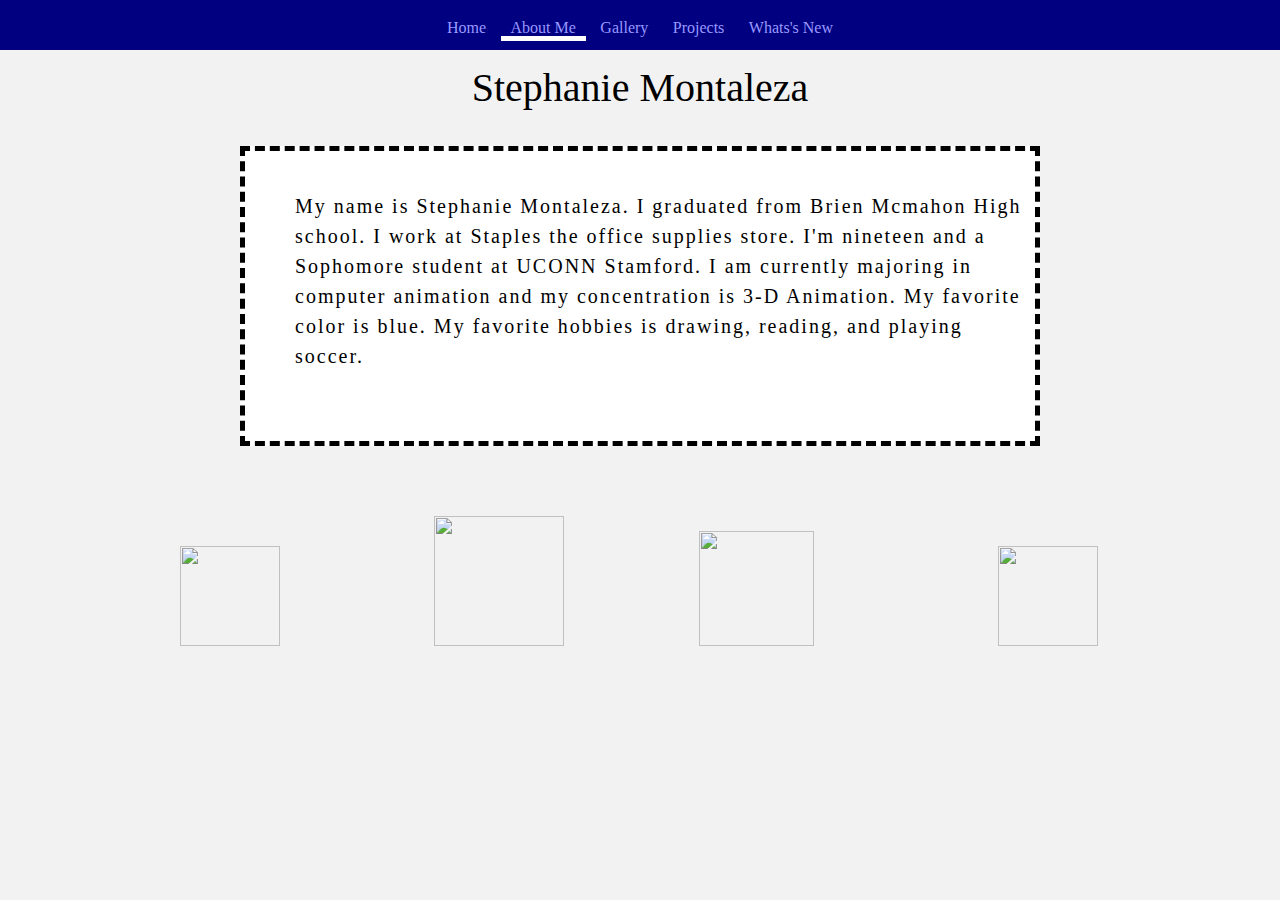
==== Portfolio-Demo/about-me.html @ 0a0dac8e "portfolio" ====
<!doctype html>
<html>
	<head>
		<meta charset="utf-8">
		<link href="css/font-icons.css" rel="stylesheet"></link>
		<link href="css/reset.css" rel="stylesheet"></link>
		<link href="css/style.css" rel="stylesheet"></link>
		
		<!-- Google Fonts Link -->
		<title>Tanya's Portfolio | Home</title> <!-- DON'T FORGET THE TITLE -->
	</head>
	<style>p.dashed {border-style: dashed;}></style>

	<body>
			<nav class="portfolio-navigation">

				<ul class="navigation-menu">

					<li class="navigation-item"><a class="navigation-link" href="index.html">Home</a></li>

					<li class="navigation-item"><a class="navigation-link is-active" href="about-me.html">About Me</a></li>

					<li class="navigation-item"><a class="navigation-link" href="gallery.html">Gallery</a></li>

					<li class="navigation-item"><a class="navigation-link" href="projects.html">Projects</a></li>

					<li class="navigation-item"><a class="navigation-link" href="what's-new.html">Whats's New</a></li>

				</ul>
			</nav>
			<h2>Stephanie Montaleza</h2>
			<div class="aboutme-container">
				My name is Stephanie Montaleza. I graduated from Brien Mcmahon High school. I work at Staples the office supplies store. I'm nineteen and a Sophomore student at UCONN Stamford. I am currently majoring in computer animation and my concentration is 3-D Animation. My favorite color is blue. My favorite hobbies is drawing, reading, and playing soccer. 
			</div>

		<a href="https://www.facebook.com"><img src="https://upload.wikimedia.org/wikipedia/commons/thumb/0/0b/Facebook_Circle.svg/2000px-Facebook_Circle.svg.png"class="facebook" style="width:100px;height:100px;"></a>
 
		<a href="https://twitter.com"><img src="https://cdn1.iconfinder.com/data/icons/iconza-circle-social/64/697029-twitter-512.png"class="twitter" style="width:130px;height:130px;"><a/>

		<a href="https://www.instagram.com"><img src="http://a5.mzstatic.com/us/r30/Purple3/v4/71/f6/86/71f68610-5e41-d607-703e-6c2b2a878214/icon256.png"class="instagram" style="width:115px;height:115px;"></a>

		<a href="https://www.yahoo.com"><img src="http://icons.iconarchive.com/icons/martz90/circle/512/yahoo-icon.png"class="yahoo" style="width:100px;height:100px;"></a>

	</body>
</html>
---- Portfolio-Demo/css/style.css ----
.group:after {
  content: "";
  display: table;
  clear: both;
}

body {
	background-color: #efba84;
	font-family: 'Josefin Sans', sans-serif;
	line-height: 1em;
}


@media screen and (min-width: 700px) {
	
	body {
		background-color: #f2f2f2;
	}
}

.portfolio-navigation { 
	height: 50px;
	background-color: #000080;
}

.navigation-item {
		display:inline-block;

}

.navigation-menu {
	text-align:center;
	padding: 20px;
}


.navigation-link {
	padding: 0 10px;
	text-decoration: none;
	color: #9999ff;
	transition: color 1s;
	font-family: serif;
}

.navigation-link:hover{
color:white;
}

.is-active {
	border-bottom: 5px solid white;
}

.portfolio-container {
	background-color: white;
	width: 240px;
	height: 350px;
	margin:auto;
}


@media screen and (min-width: 480px) {
	.portfolio-container {
		width:80%;
		max-width: 1000px;
	}
}

hr {
	color: red;
	opacity: .6;
}

.headline-main {
	font-size: 36px;
	font-weight: 700;
	padding: 20px 0px;
}

.headline-section {
	padding: 5px 0;

}

.contact-link {
	display: none;
	text-decoration: none;
	color: #b8b8b8;
}

@media screen and (min-width: 520px) {
	.contact-link {
		display: block;
	}
}

.contact-link:hover {
	color: #333333;
}

.headline-section {
	font-size: 22px;
	border-bottom:2px solid #d2d2d2;
}

/*Here we're hiding the resume-section initially because
we don't want it to show up on mobile.*/
.resume-section {
	display: none;
}

/*Now we've .*/
@media screen and (min-width: 430px) {
	.resume-section {
		display: block;
	}
}

h1{ 
text-align:center;
font-size: 400%;
letter-spacing: 5px;
padding-top: 30px;
padding-bottom: 30px;
color: #9999ff;
font-family: Serif;
}

.picview {
padding-left:95px;
padding-top: 20px;

}

.facebook {
	padding-left: 180px;
	padding-bottom: 15px;
}

.twitter {
	padding-left: 150px;
	padding-top: 20px;
}

.instagram { 
padding-left: 130px;
padding-bottom: 10px;
}

.yahoo {
padding-left: 180px;
padding-bottom: 20px;
}

.aboutme-container {
	background-color: white;
	width: 740px;
	height: 250px;
	border-style: dashed;
    border-width: 5px;
    margin: 50px 50px 50px 240px;
    padding-top: 40px;
    padding-left: 50px;
    font-size: 20px;
    letter-spacing: 2px;
    line-height: 30px;
    font-family: serif;
}

h2{
	text-align: center;
	padding-top: 30px;
	font-size: 40px;
	font-family: Serif;
}

div.img {
    margin: 5px;
    padding: 5px;
    border: 1px solid #0000ff;
    height: auto;
    width: auto;
    float: left;
    text-align: center;
}	

div.img img {
    display: inline;
    margin: 5px;
    border: 1px solid #ffffff;
}

div.img a:hover img {
    border: 1px solid #0000ff;
}

div.desc {
  text-align: center;
  font-weight: normal;
  width: 120px;
  margin: 5px;
}
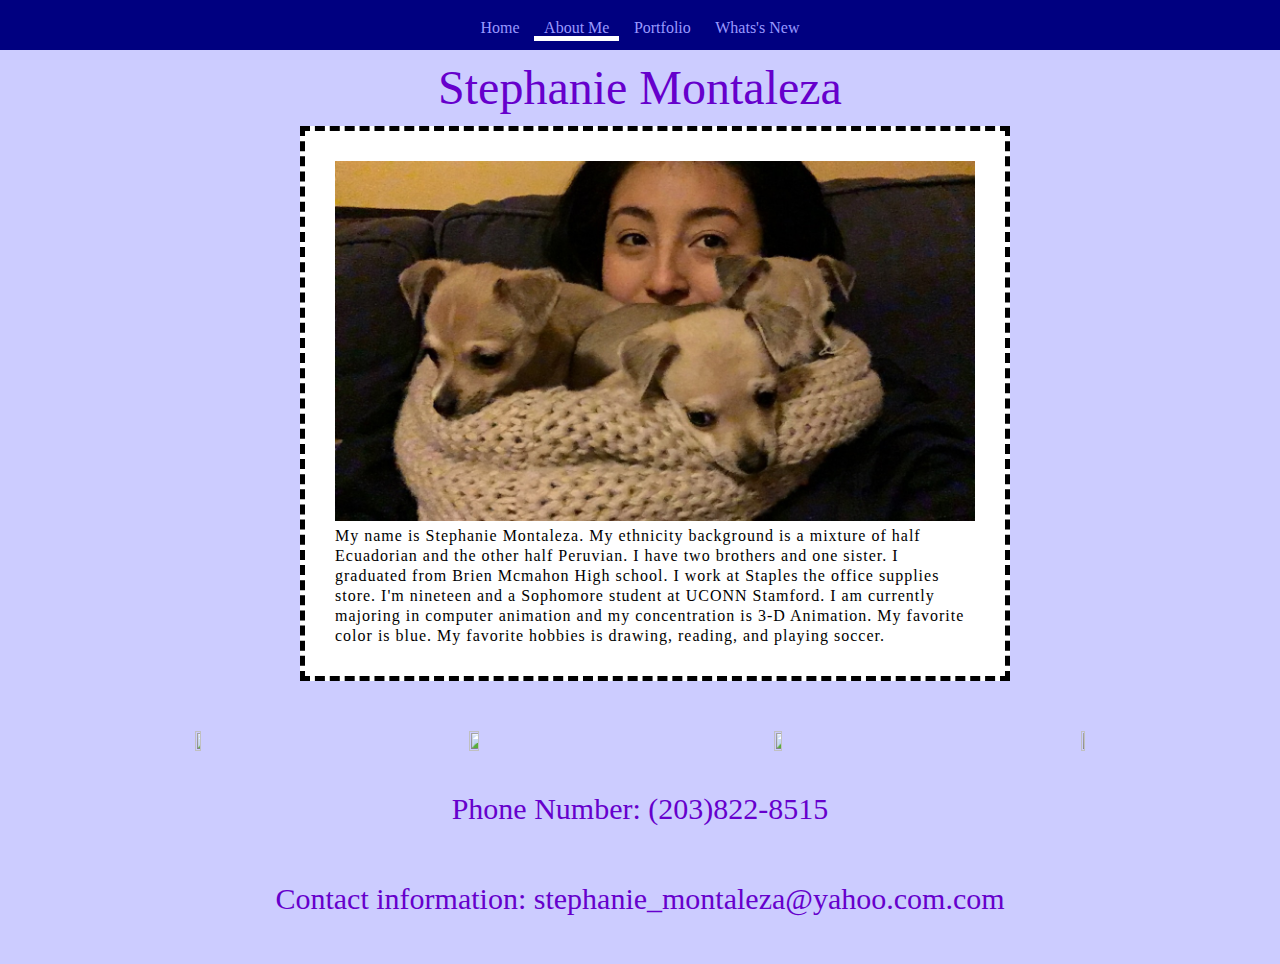
==== commit b6f4f9c8: "final" ====
--- a/Portfolio-Demo/about-me.html
+++ b/Portfolio-Demo/about-me.html
@@ -7,9 +7,8 @@
 		<link href="css/style.css" rel="stylesheet"></link>
 		
 		<!-- Google Fonts Link -->
-		<title>Tanya's Portfolio | Home</title> <!-- DON'T FORGET THE TITLE -->
+		<title>Stephanie's Portfolio | Home</title> <!-- DON'T FORGET THE TITLE -->
 	</head>
-	<style>p.dashed {border-style: dashed;}></style>
 
 	<body>
 			<nav class="portfolio-navigation">
@@ -20,26 +19,29 @@
 
 					<li class="navigation-item"><a class="navigation-link is-active" href="about-me.html">About Me</a></li>
 
-					<li class="navigation-item"><a class="navigation-link" href="gallery.html">Gallery</a></li>
-
-					<li class="navigation-item"><a class="navigation-link" href="projects.html">Projects</a></li>
+					<li class="navigation-item"><a class="navigation-link" href="gallery.html">Portfolio</a></li>
 
 					<li class="navigation-item"><a class="navigation-link" href="what's-new.html">Whats's New</a></li>
 
 				</ul>
 			</nav>
 			<h2>Stephanie Montaleza</h2>
-			<div class="aboutme-container">
-				My name is Stephanie Montaleza. I graduated from Brien Mcmahon High school. I work at Staples the office supplies store. I'm nineteen and a Sophomore student at UCONN Stamford. I am currently majoring in computer animation and my concentration is 3-D Animation. My favorite color is blue. My favorite hobbies is drawing, reading, and playing soccer. 
+			<div class="aboutme-container"><img src="images/me.jpg" class="me"/>My name is Stephanie Montaleza. My ethnicity background is a mixture of half Ecuadorian and the other half Peruvian. I have two brothers and one sister. I graduated from Brien Mcmahon High school. I work at Staples the office supplies store. I'm nineteen and a Sophomore student at UCONN Stamford. I am currently majoring in computer animation and my concentration is 3-D Animation. My favorite color is blue. My favorite hobbies is drawing, reading, and playing soccer.
 			</div>
 
-		<a href="https://www.facebook.com"><img src="https://upload.wikimedia.org/wikipedia/commons/thumb/0/0b/Facebook_Circle.svg/2000px-Facebook_Circle.svg.png"class="facebook" style="width:100px;height:100px;"></a>
+
+		<a href="https://www.facebook.com"><img src="https://upload.wikimedia.org/wikipedia/commons/thumb/0/0b/Facebook_Circle.svg/2000px-Facebook_Circle.svg.png"class="facebook"></a>
  
-		<a href="https://twitter.com"><img src="https://cdn1.iconfinder.com/data/icons/iconza-circle-social/64/697029-twitter-512.png"class="twitter" style="width:130px;height:130px;"><a/>
+		<a href="https://twitter.com"><img src="https://cdn1.iconfinder.com/data/icons/iconza-circle-social/64/697029-twitter-512.png"class="twitter"><a/>
 
-		<a href="https://www.instagram.com"><img src="http://a5.mzstatic.com/us/r30/Purple3/v4/71/f6/86/71f68610-5e41-d607-703e-6c2b2a878214/icon256.png"class="instagram" style="width:115px;height:115px;"></a>
+		<a href="https://www.instagram.com"><img src="http://a5.mzstatic.com/us/r30/Purple3/v4/71/f6/86/71f68610-5e41-d607-703e-6c2b2a878214/icon256.png"class="instagram"></a>
 
-		<a href="https://www.yahoo.com"><img src="http://icons.iconarchive.com/icons/martz90/circle/512/yahoo-icon.png"class="yahoo" style="width:100px;height:100px;"></a>
+		<a href="https://www.yahoo.com"><img src="http://icons.iconarchive.com/icons/martz90/circle/512/yahoo-icon.png"class="yahoo"></a>
+
+			<footer>
+  <p>Phone Number: (203)822-8515</p>
+  <p>Contact information: stephanie_montaleza@yahoo.com.com</p>
+</footer>
 
 	</body>
 </html>--- a/Portfolio-Demo/css/style.css
+++ b/Portfolio-Demo/css/style.css
@@ -5,17 +5,9 @@
 }
 
 body {
-	background-color: #efba84;
 	font-family: 'Josefin Sans', sans-serif;
 	line-height: 1em;
-}
-
-
-@media screen and (min-width: 700px) {
-	
-	body {
-		background-color: #f2f2f2;
-	}
+	background-color: #CCCCFF;
 }
 
 .portfolio-navigation { 
@@ -50,18 +42,166 @@
 	border-bottom: 5px solid white;
 }
 
-.portfolio-container {
+
+@media screen and (min-width: 430px) {
+
+	.colorful{
+width: 70%;
+height:60%;
+margin: auto;
+padding-left: 60px;
+}
+
+h1{ 
+text-align:center;
+font-size: 200%;
+letter-spacing: 5px;
+padding-top: 30px;
+padding-bottom: 30px;
+color: #6600CC;
+font-family: Serif;
+}
+
+.facebook {
+	padding-top: 10px;
+	width: 20%;
+	height: 20%;
+	padding-left: 195px;
+}
+
+.twitter {
+	padding-top: 20px;
+	width: 25%;
+	height: 25%;
+	padding-left: 180px;
+}
+
+.instagram { 
+padding-bottom: 10px;
+width: 25%;
+height: 25%;
+padding-left: 185px;
+}
+
+.yahoo {
+padding-bottom: 20px;
+width: 20%;
+height: 20%;
+padding-left: 200px;
+}
+
+.aboutme-container {
 	background-color: white;
-	width: 240px;
-	height: 350px;
-	margin:auto;
-}
-
-
-@media screen and (min-width: 480px) {
-	.portfolio-container {
-		width:80%;
-		max-width: 1000px;
+	width: 50%;
+	height: 50%;
+	border-style: dashed;
+    border-width: 5px;
+    margin: 30px 30px 30px 100px;
+    padding-left: 30px;
+    padding-right: 30px;
+    padding-top:30px;
+    padding-bottom: 30px;
+    font-size: 100%;
+    letter-spacing: 1px;
+    line-height: 20px;
+    font-family: serif;
+}
+
+h2{
+	text-align: center;
+	padding-top: 30px;
+	font-size: 200%;
+	font-family: Serif;
+	color: #6600CC;
+}
+
+h3{
+	text-align: center;
+	padding-top: 30px;
+	font-size: 200%;
+	font-family: Serif;
+	color: #6600CC;
+}
+
+	.girl{
+		padding-left: 100px;
+		padding-top: 30px;
+		width: 60%;
+		height: 60%;
+	}
+
+	.facing-yourself{
+		padding-left: 120px;
+		padding-top: 5px;
+		width: 60%;
+		height: 60%;
+	}
+
+	.me{
+	width: 100%;
+	height:50%;
+	margin: auto;
+	}
+
+	 p{ 
+	    text-align: center;
+	    padding-bottom: 50px;
+	    padding-top: 10px;
+		font-size: 30px;
+		font-family: Serif;
+		color: #6600CC;
+		line-height: 30px;
+	}
+	.evil-eye{
+		padding-left: 150px;
+		padding-top: 5px;
+		width: 50%;
+		height: 50%;
+	}
+
+	.genious-1{
+		padding-left: 50px;
+		width: 80%;
+		height: 40%;
+	}
+
+	.genious-2{
+		padding-left: 50px;
+		width: 80%;
+		height: 40%;
+	}
+
+	.lady{
+		padding-left: 80px;
+		width: 70%;
+		height: 50%;
+	}
+
+	.trapped{
+		padding-left: 150px;
+		width: 50%;
+		height: 50%;
+	}
+
+	.still-life2{
+		padding-left: 150px;
+		width: 50%;
+		height:50%;
+	}
+
+	h4{
+		text-align: center;
+		padding-top: 30px;
+		font-size: 200%;
+		font-family: Serif;
+		color: #6600CC;
+	}
+
+	.game-design{
+		padding-left: 30px;
+		padding-top: 30px;
+		width: 90%;
+		height: 80%;
 	}
 }
 
@@ -71,7 +211,7 @@
 }
 
 .headline-main {
-	font-size: 36px;
+	font-size: 36px; 
 	font-weight: 700;
 	padding: 20px 0px;
 }
@@ -87,9 +227,176 @@
 	color: #b8b8b8;
 }
 
-@media screen and (min-width: 520px) {
+@media screen and (min-width: 600px) {
 	.contact-link {
 		display: block;
+	}
+
+	.colorful{
+width: 70%;
+height:20%;
+padding-left: 100px;
+margin: auto;
+}
+
+.me{
+	width: 100%;
+	height:50%;
+	margin: auto;
+	}
+
+h1{ 
+text-align:center;
+font-size: 300%;
+letter-spacing: 5px;
+padding-top: 30px;
+padding-bottom: 30px;
+color: #6600CC;
+font-family: Serif;
+}
+
+.facebook {
+	padding-top: 10px;
+	width: 12%;
+	height: 12%;
+
+	
+}
+
+.twitter {
+	padding-top: 20px;
+	width: 15%;
+	height: 15%;
+	
+}
+
+.instagram { 
+padding-top: 5px;
+width: 14%;
+height: 14%;
+}
+
+.yahoo {
+padding-bottom: 30px;
+width: 11%;
+height: 11%;
+}
+
+.aboutme-container {
+	background-color: white;
+	width: 50%;
+	height: 50%;
+	border-style: dashed;
+    border-width: 5px;
+    margin: 30px 30px 30px 150px;
+    padding-left: 50px;
+    padding-right: 30px;
+    padding-top:30px;
+    padding-bottom: 30px;
+    font-size: 100%;
+    letter-spacing: 1px;
+    line-height: 20px;
+    font-family: serif;
+	}
+
+	h2{
+	text-align: center;
+	padding-top: 30px;
+	font-size: 300%;
+	font-family: Serif;
+	color: #6600CC;
+}
+
+	h3{
+	text-align: center;
+	padding-top: 30px;
+	font-size: 300%;
+	font-family: Serif;
+	color: #6600CC;
+}
+
+	.girl{
+		padding-left: 170px;
+		padding-top: 30px;
+		width:50%;
+		height:50%;
+	}
+
+
+	.facing-yourself{
+		padding-left: 200px;
+		padding-top: 5px;
+		width: 50%;
+		height: 50%;
+	}
+
+	 p{ 
+	    text-align: center;
+	    padding-bottom: 50px;
+	    padding-top: 10px;
+		font-size: 30px;
+		font-family: Serif;
+		color: #6600CC;
+		line-height: 30px;
+	}
+	.evil-eye{
+		padding-left: 220px;
+		padding-top: 5px;
+		width: 50%;
+		height:70%;
+	}
+
+	.genious-1{
+		padding-left: 110px;
+		width: 70%;
+		height: 50%;
+	}
+
+	.genious-2{
+		padding-left: 110px;
+		width: 70%;
+		height:50%;
+	}
+
+	.lady{
+		padding-left: 190px;
+		width: 50%;
+		height: 50%;
+	}
+
+	.trapped{
+		padding-left: 190px;
+		width: 50%;
+		height: 50%;
+	}
+
+	.still-life2{
+		padding-left: 190px;
+		width: 50%;
+		height: 50%;
+	}
+
+	h4{
+		text-align: center;
+		padding-top: 30px;
+		font-size: 300%;
+		font-family: Serif;
+		color: #6600CC;
+	}
+
+	h5{
+		text-align: center;
+		padding-top: 30px;
+		font-size: 300%;
+		font-family: Serif;
+		color: #6600CC;
+	}
+
+	.game-design{
+		padding-left: 80px;
+		padding-top: 30px;
+		width: 80%;
+		height: 60%;
 	}
 }
 
@@ -109,98 +416,187 @@
 }
 
 /*Now we've .*/
-@media screen and (min-width: 430px) {
+@media screen and (min-width: 768px) {
 	.resume-section {
 		display: block;
 	}
-}
+
+	.colorful{
+width: 60%;
+height:10%;
+margin: auto;
+padding-left: 250px;
+}
+
+.me{
+	width: 100%;
+	height:50%;
+	margin: auto;
+	}
+
 
 h1{ 
 text-align:center;
 font-size: 400%;
 letter-spacing: 5px;
-padding-top: 30px;
+padding-top: 40px;
 padding-bottom: 30px;
-color: #9999ff;
+color: #6600CC;
 font-family: Serif;
 }
 
-.picview {
-padding-left:95px;
-padding-top: 20px;
-
-}
-
 .facebook {
-	padding-left: 180px;
-	padding-bottom: 15px;
+	padding-bottom: 20px;
+	width: 7%;
+	height: 7%;
 }
 
 .twitter {
-	padding-left: 150px;
 	padding-top: 20px;
+	width: 9%;
+	height: 9%;
 }
 
 .instagram { 
-padding-left: 130px;
-padding-bottom: 10px;
+padding-top: 5px;
+width: 8%;
+height: 8%;
 }
 
 .yahoo {
-padding-left: 180px;
-padding-bottom: 20px;
+width: 6%;
+height: 6%;
 }
 
 .aboutme-container {
 	background-color: white;
-	width: 740px;
-	height: 250px;
+	width: 50%;
+	height: 50%;
 	border-style: dashed;
     border-width: 5px;
-    margin: 50px 50px 50px 240px;
-    padding-top: 40px;
-    padding-left: 50px;
-    font-size: 20px;
-    letter-spacing: 2px;
-    line-height: 30px;
+    margin: 30px 30px 30px 300px;
+    padding-left: 30px;
+    padding-right: 30px;
+    padding-top:30px;
+    padding-bottom: 30px;
+    font-size: 100%;
+    letter-spacing: 1px;
+    line-height: 20px;
     font-family: serif;
 }
 
 h2{
 	text-align: center;
 	padding-top: 30px;
-	font-size: 40px;
+	font-size: 300%;
 	font-family: Serif;
-}
-
-div.img {
-    margin: 5px;
-    padding: 5px;
-    border: 1px solid #0000ff;
-    height: auto;
-    width: auto;
-    float: left;
-    text-align: center;
-}	
-
-div.img img {
-    display: inline;
-    margin: 5px;
-    border: 1px solid #ffffff;
-}
-
-div.img a:hover img {
-    border: 1px solid #0000ff;
-}
-
-div.desc {
-  text-align: center;
-  font-weight: normal;
-  width: 120px;
-  margin: 5px;
-}
-
-
-
-
-
+	color: #6600CC;
+}
+
+	h3{
+	text-align: center;
+	padding-top: 30px;
+	font-size: 300%;
+	font-family: Serif;
+	color: #6600CC;
+}
+
+	h5{
+		text-align: center;
+		padding-top: 30px;
+		font-size: 300%;
+		font-family: Serif;
+		color: #6600CC;
+	}
+
+.girl{
+		padding-left: 350px;
+		padding-top: 30px;
+		width: 50%;
+		height: 50%;
+	}
+
+
+	.facing-yourself{
+		padding-left: 300px;
+		padding-top: 5px;
+		width: 50%;
+		height: 50%;
+	}
+
+	 p{ 
+	    text-align: center;
+	    padding-bottom: 50px;
+	    padding-top: 10px;
+		font-size: 30px;
+		font-family: Serif;
+		color: #6600CC;
+		line-height: 30px;
+	}
+	
+	.evil-eye{
+		padding-left: 350px;
+		padding-top: 5px;
+		width: 50%;
+		height: 500%;
+	}
+
+	.genious-1{
+		padding-left: 220px;
+		width: 70%;
+		height: 50%;
+	}
+
+	.genious-2{
+		padding-left: 220px;
+		width: 70%;
+		height:50%;
+	}
+
+	.lady{
+		padding-left: 320px;
+		width: 50%;
+		height: 50%;
+	}
+
+	.trapped{
+		padding-left: 320px;
+		width: 50%;
+		height: 50%;
+	}
+
+	.still-life2{
+		padding-left: 320px;
+		width: 50%;
+		height: 50%;
+	}
+
+	h4{
+		text-align: center;
+		padding-top: 30px;
+		font-size: 50px;
+		font-family: Serif;
+		color: #6600CC;
+	}
+
+	h5{
+		text-align: center;
+		padding-top: 30px;
+		font-size: 50px;
+		font-family: Serif;
+		color: #6600CC;
+	}
+
+	.game-design{
+		padding-left: 130px;
+		padding-top: 30px;
+		width: 80%;
+		height: 60%;
+	}
+
+	
+}
+
+
+
+
